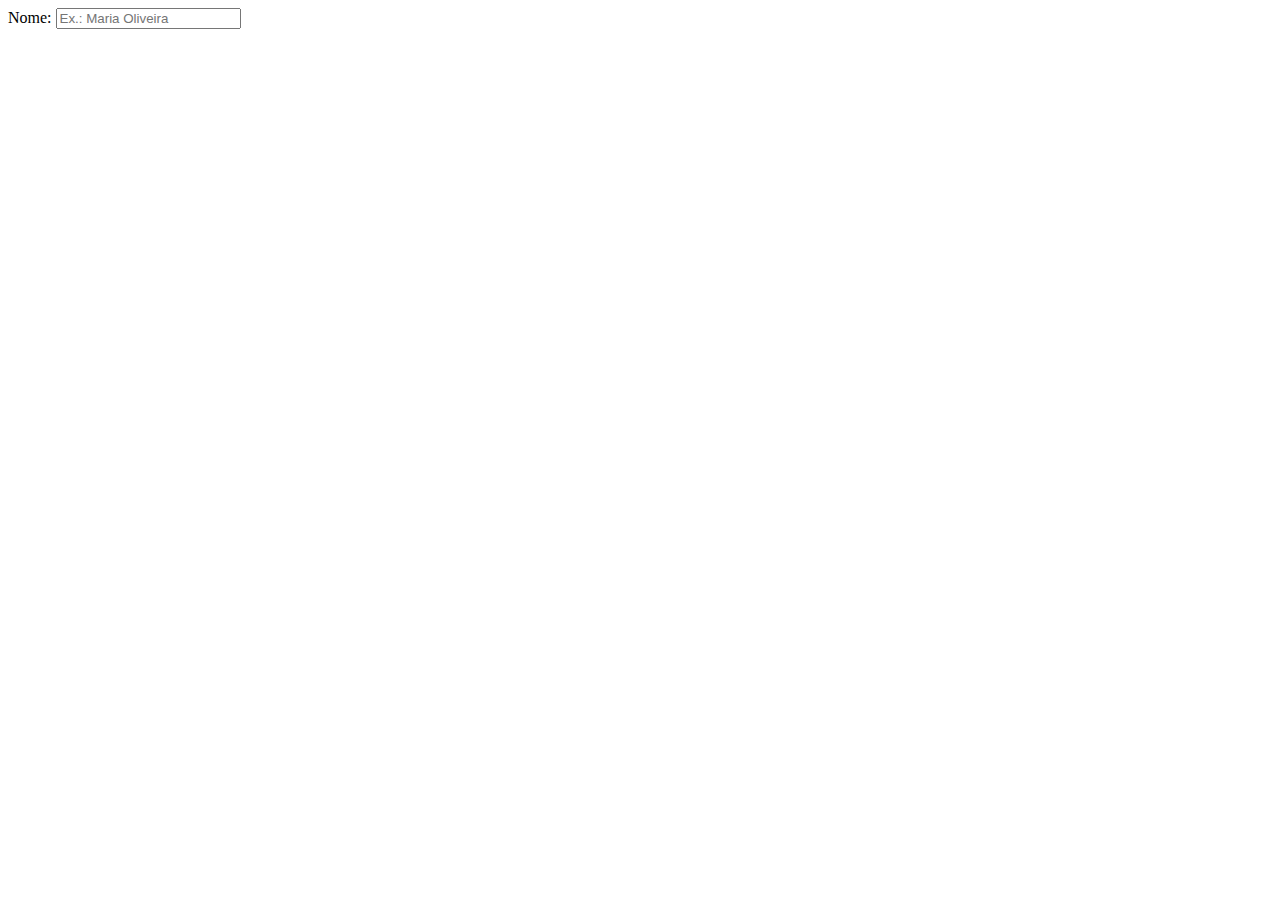
==== index.html @ 9db86dc1 "Criando formulário" ====
<!DOCTYPE html>
<html lang="pt-br"
<head>
    <meta charset="utf-8">
    <title>Formulário</title>
</head>
<body>
    <form>
        <div>
            <label for="nome">Nome:</label>
            <input type="text" id="nome" placeholder="Ex.: Maria Oliveira"/>
        </div>
    </form>
</body>
</html>
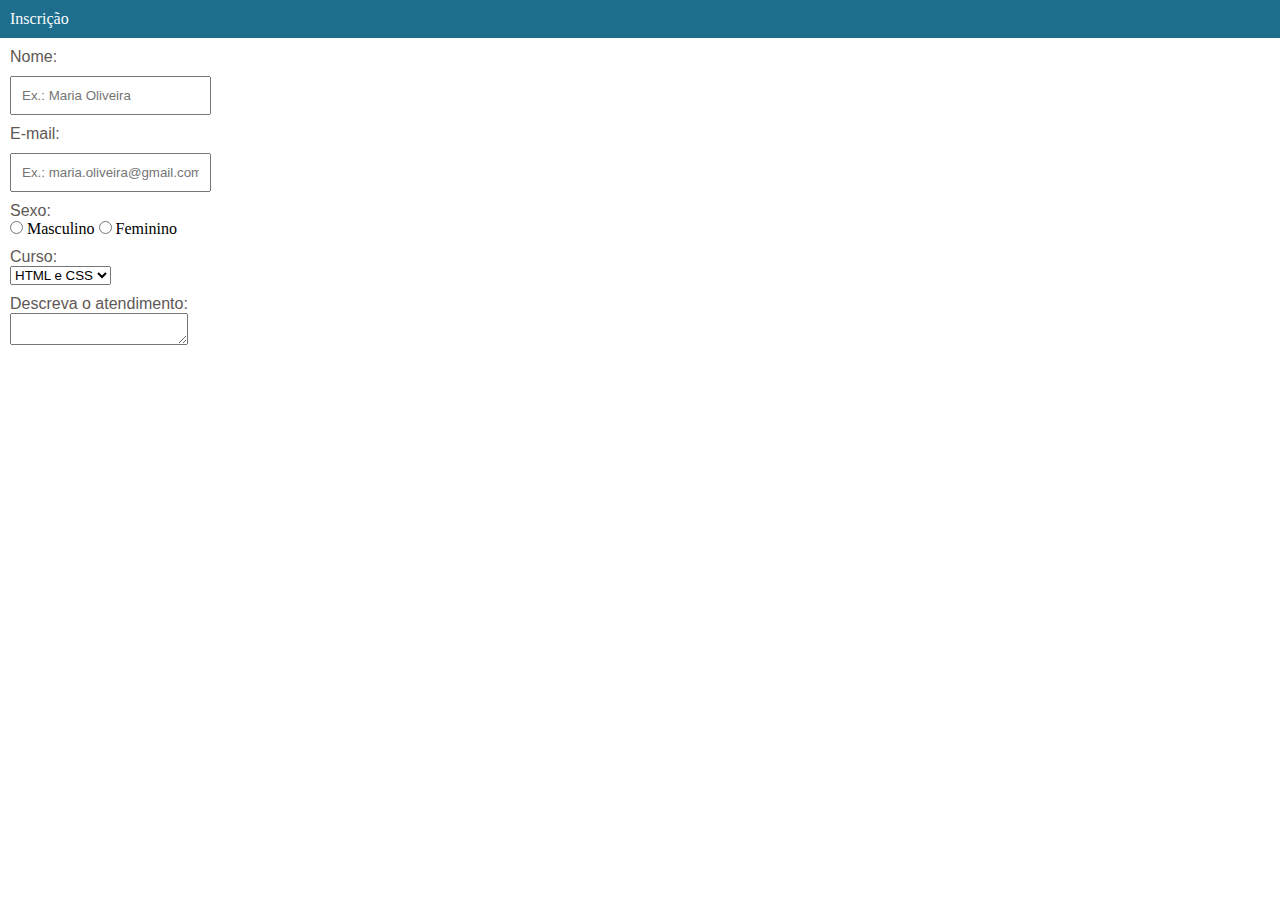
==== commit 521b6948: "Incrementando o formulário" ====
--- a/index.html
+++ b/index.html
@@ -3,13 +3,46 @@
 <head>
     <meta charset="utf-8">
     <title>Formulário</title>
+    <link rel="stylesheet" href="estilo.css">
 </head>
 <body>
-    <form>
+    <header class="cabecalho">
+        Inscrição
+    </header>
+    <form class="form">
         <div>
-            <label for="nome">Nome:</label>
-            <input type="text" id="nome" placeholder="Ex.: Maria Oliveira"/>
+            <label for="nome" class="label">Nome:</label>
+            <input type="text" class="input" id="nome" placeholder="Ex.: Maria Oliveira"/>
         </div>
+
+        <div>
+            <label for="email" class="label">E-mail:</label>
+            <input type="email" class="input" id="email" placeholder="Ex.: maria.oliveira@gmail.com"/>
+        </div>
+
+        <div>
+            <label class="label">Sexo:</label>
+            <input type="radio" id="masc" name="sexo"/>
+            <label for="masc">Masculino</label>
+
+            <input type="radio" id="fem" name="sexo"/>
+            <label for="fem">Feminino</label>
+        </div>
+        <div>
+            <label for="curso" class="label">Curso:</label>
+            <select>
+                <option value="123">HTML e CSS</option>
+                <option value="245">JavaScript</option>
+                <option value="567">Git</option>
+                <option value="789">Node</option>
+            </select>
+        </div>
+
+        <div>
+            <label for="atendimento" class="label">Descreva o atendimento:</label>
+            <textarea id="atendimento"></textarea>
+        </div>
+
     </form>
 </body>
 </html>--- a/estilo.css
+++ b/estilo.css
@@ -0,0 +1,34 @@
+:root{
+    --cor-primaria:#1C6E8C;
+    --cor-primaria-dark:#274156;
+    --cor-texto:#605856;
+    --cor-fundo:#FBFCFF;
+    --cor-texto-secundario:#FBFCFF;
+
+
+}
+*{
+    margin: 0; padding: 0;
+}
+
+.form{
+    margin: 10px;
+}
+
+.label{
+    display: block;
+    color: var(--cor-texto);
+    font-family: sans-serif;
+    margin-top: 10px;
+}
+
+.input{
+    padding: 10px;
+    margin-top: 10px;
+}
+
+.cabecalho{
+    background-color: var(--cor-primaria);
+    color: var(--cor-texto-secundario);
+    padding: 10px;
+}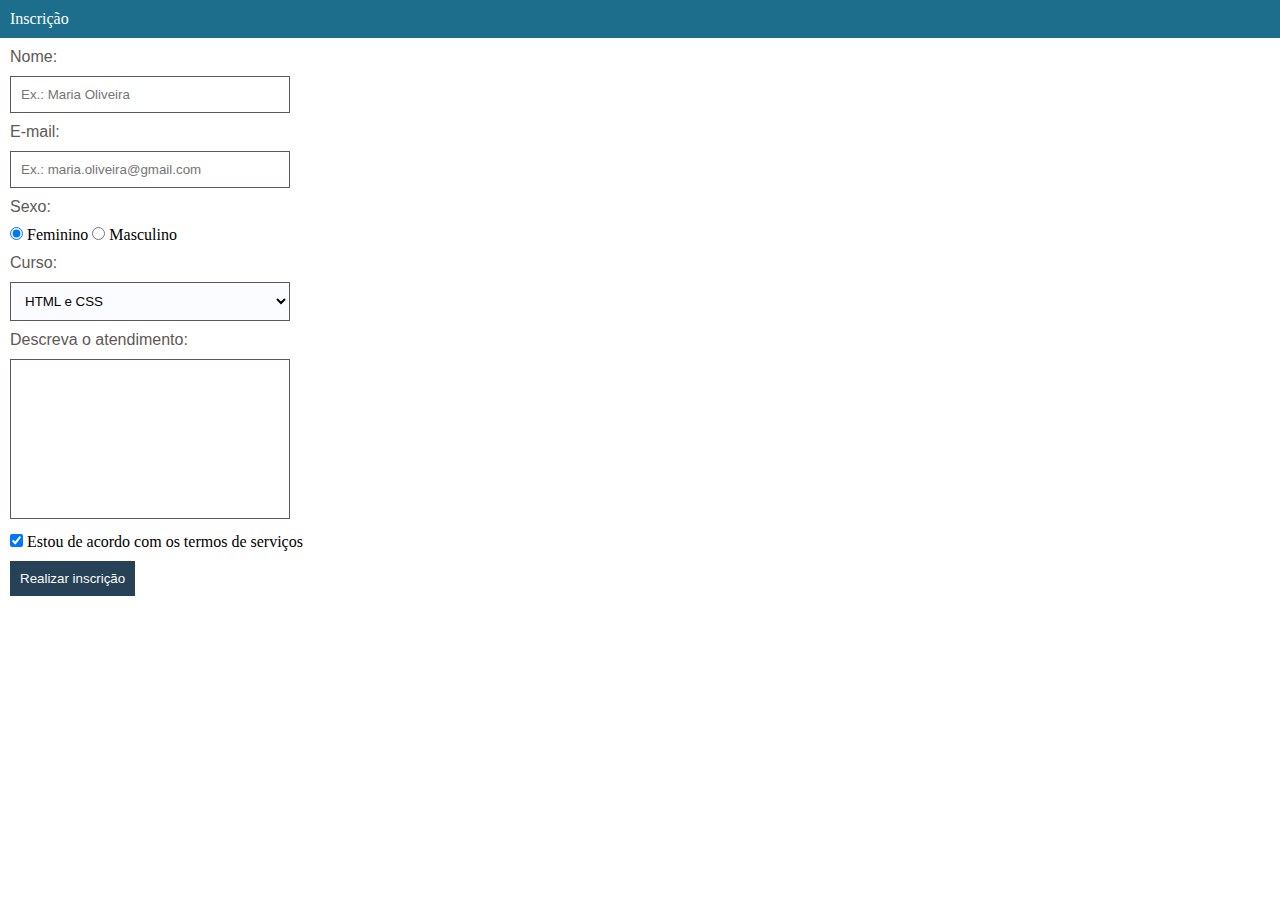
==== commit 1694be28: "Finalizando formulário" ====
--- a/index.html
+++ b/index.html
@@ -1,5 +1,5 @@
 <!DOCTYPE html>
-<html lang="pt-br"
+<html lang="pt-br">
 <head>
     <meta charset="utf-8">
     <title>Formulário</title>
@@ -22,15 +22,19 @@
 
         <div>
             <label class="label">Sexo:</label>
-            <input type="radio" id="masc" name="sexo"/>
-            <label for="masc">Masculino</label>
+            <div style="margin-top: 10px;"> <!-- CSS inline -->
+                <input type="radio" checked id="fem" name="sexo"/>
+                <label for="fem">Feminino</label>
 
-            <input type="radio" id="fem" name="sexo"/>
-            <label for="fem">Feminino</label>
+                <input type="radio" id="masc" name="sexo"/>
+                <label for="masc">Masculino</label>
+            </div>
+
+            
         </div>
         <div>
             <label for="curso" class="label">Curso:</label>
-            <select>
+            <select class="select">
                 <option value="123">HTML e CSS</option>
                 <option value="245">JavaScript</option>
                 <option value="567">Git</option>
@@ -40,7 +44,17 @@
 
         <div>
             <label for="atendimento" class="label">Descreva o atendimento:</label>
-            <textarea id="atendimento"></textarea>
+            <textarea id="atendimento" class="atendimento"></textarea>
+        </div>
+
+        <div style="margin-top: 10px;"> <!-- CSS inline -->
+            <input type="checkbox" checked id="termos">
+            <label for="termos">Estou de acordo com os termos de serviços</label> 
+        </div>
+
+        <div>
+            <input type="submit" value="Realizar inscrição" class="botao"> 
+            <!-- <button>Realizar inscrição</button> --> <!-- funciona como submit, porém é possível colocar foto -->
         </div>
 
     </form>
--- a/estilo.css
+++ b/estilo.css
@@ -2,13 +2,15 @@
     --cor-primaria:#1C6E8C;
     --cor-primaria-dark:#274156;
     --cor-texto:#605856;
+    --cor-borda:#605856;
     --cor-fundo:#FBFCFF;
     --cor-texto-secundario:#FBFCFF;
 
 
 }
-*{
+*{/* CSS reset */
     margin: 0; padding: 0;
+    box-sizing: border-box; /* calcula o tamanho da borda junto com o padding */
 }
 
 .form{
@@ -25,10 +27,38 @@
 .input{
     padding: 10px;
     margin-top: 10px;
+    width: 280px;
+    border: 1px var(--cor-borda) solid;
 }
 
 .cabecalho{
     background-color: var(--cor-primaria);
     color: var(--cor-texto-secundario);
     padding: 10px;
+}
+
+.botao{
+    background-color: var(--cor-primaria-dark);
+    color: var(--cor-texto-secundario);
+    padding: 10px;
+    margin-top: 10px;
+    border: none;
+    cursor: pointer;
+}
+
+.atendimento{
+    width: 280px;
+    height: 160px;
+    resize: none;
+    padding: 10px;
+    margin-top: 10px;
+    border: 1px var(--cor-borda) solid;
+}
+
+.select{
+    width: 280px;
+    padding: 10px;
+    margin-top: 10px;
+    background-color: var(--cor-fundo);
+    border: 1px var(--cor-borda) solid;
 }